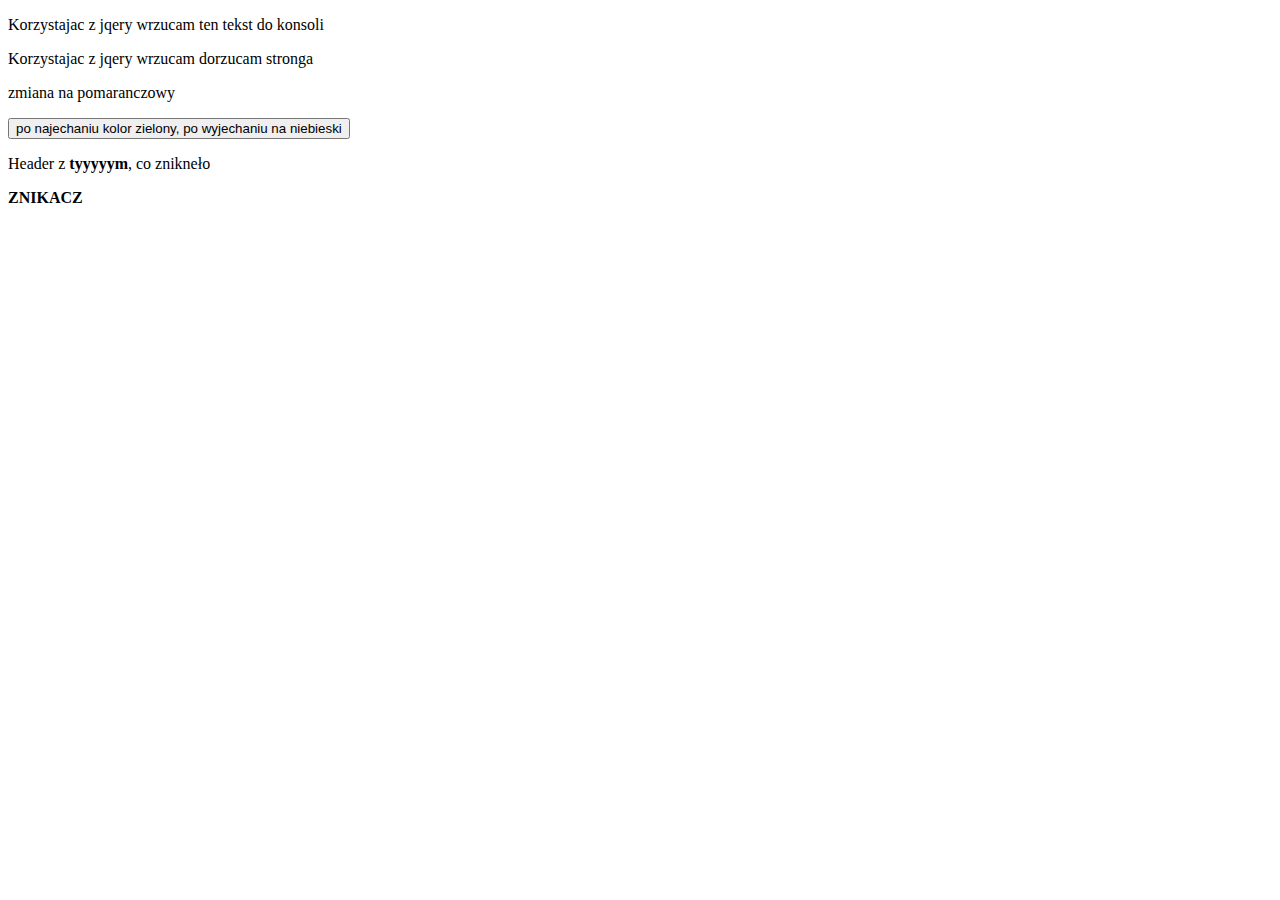
==== jquery/index.html @ b67bff3b "JQUERY" ====
<!DOCTYPE html>
<html lang="en">

<head>
    <meta charset="UTF-8">
    <title>Document</title>
    <link rel="stylesheet" href="css/style.css">

</head>

<body>


    <p class='p1'>Korzystajac z jqery wrzucam ten tekst do konsoli</p>
    <p class='p2'>Korzystajac z jqery wrzucam dorzucam stronga</p>


    <p class="p3">zmiana na pomaranczowy</p>

    <button id="button">po najechaniu kolor zielony, po wyjechaniu na niebieski</button>

    <p class="strong">Header z <strong>tyyyyym</strong>, co znikneło</p>

    <p class="znikacz"><strong>ZNIKACZ</strong></p>


     <h1>  </h1>


        <script type="text/javascript" src="https://cdnjs.cloudflare.com/ajax/libs/jquery/3.3.1/jquery.min.js"></script>
        <script src="jq/1-document-ready.js"></script>
</body>

</html>
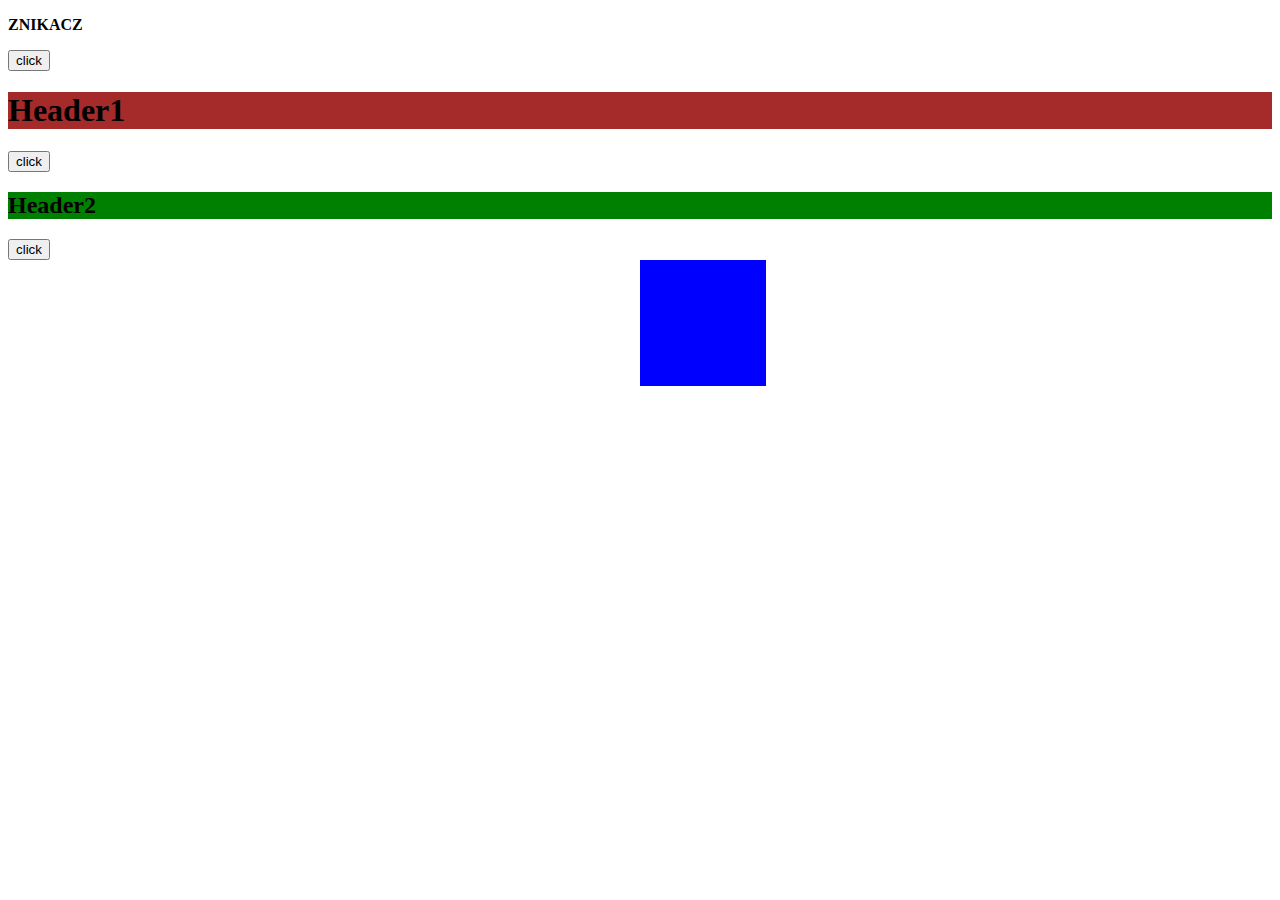
==== commit 7ca0a8ea: "animated jquery" ====
--- a/jquery/index.html
+++ b/jquery/index.html
@@ -11,6 +11,7 @@
 <body>
 
 
+    <!--
     <p class='p1'>Korzystajac z jqery wrzucam ten tekst do konsoli</p>
     <p class='p2'>Korzystajac z jqery wrzucam dorzucam stronga</p>
 
@@ -20,15 +21,21 @@
     <button id="button">po najechaniu kolor zielony, po wyjechaniu na niebieski</button>
 
     <p class="strong">Header z <strong>tyyyyym</strong>, co znikneło</p>
+-->
 
     <p class="znikacz"><strong>ZNIKACZ</strong></p>
+    <button id="buttonH1">click</button>
+    <h1>Header1</h1>
+    <button id="buttonH2">click</button>
+    <h2>Header2</h2>
+    <button>click</button>
+
+    <div></div>
 
 
-     <h1>  </h1>
 
-
-        <script type="text/javascript" src="https://cdnjs.cloudflare.com/ajax/libs/jquery/3.3.1/jquery.min.js"></script>
-        <script src="jq/1-document-ready.js"></script>
+    <script type="text/javascript" src="https://cdnjs.cloudflare.com/ajax/libs/jquery/3.3.1/jquery.min.js"></script>
+    <script src="jq/1-document-ready.js"></script>
 </body>
 
 </html>
--- a/jquery/css/style.css
+++ b/jquery/css/style.css
@@ -0,0 +1,18 @@
+div {
+    width: 100px;
+    height: 100px;
+    background-color: blue;
+}
+
+h1 {
+    background-color: brown;
+}
+
+h2 {
+    background-color: green;
+}
+
+div {
+    position: relative;
+    left: 50%;
+}
